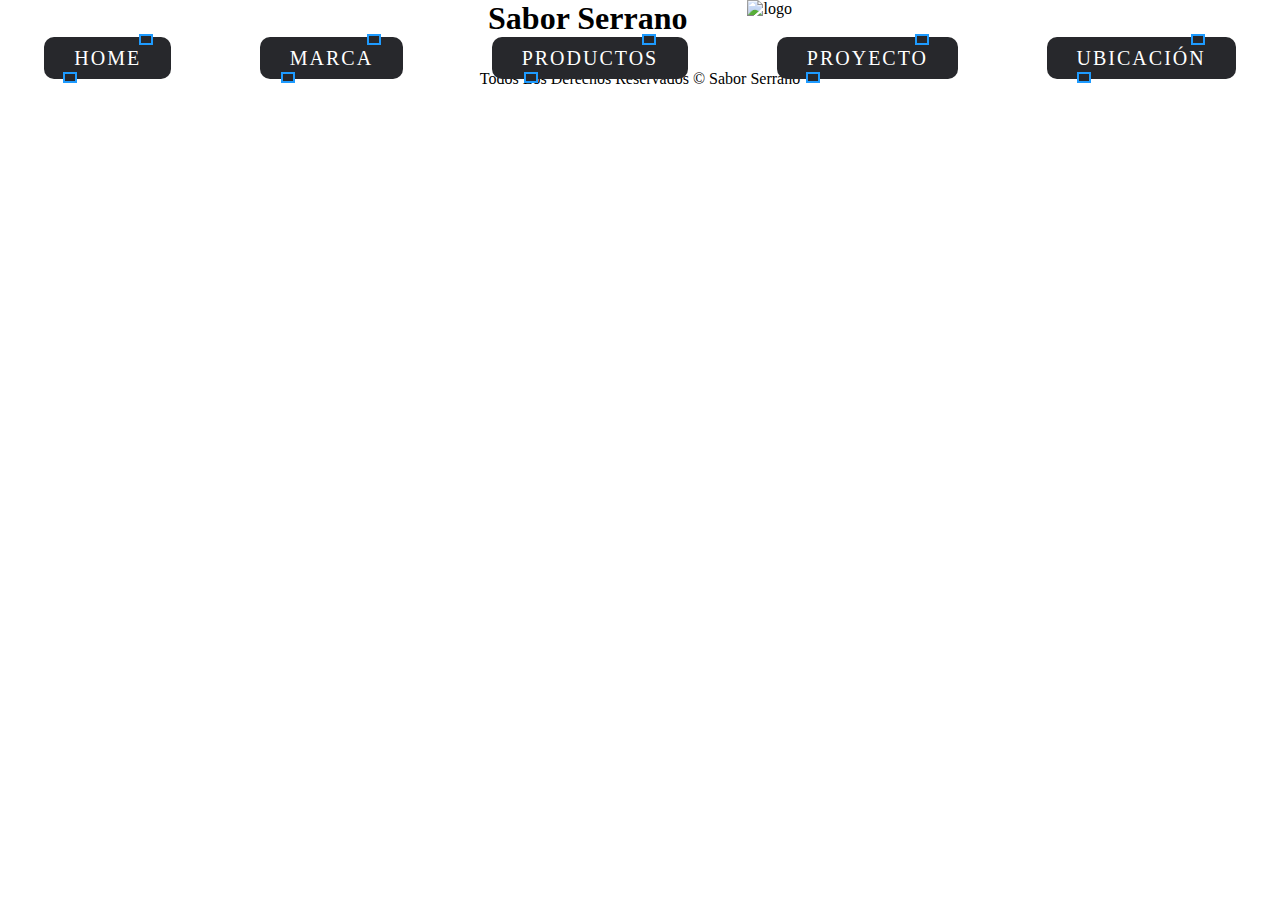
==== pages/marca.html @ 1f18331c "tp" ====
<!DOCTYPE html>
<html lang="en">

<head>
    <meta charset="UTF-8">
    <meta http-equiv="X-UA-Compatible" content="IE=edge">
    <meta name="viewport" content="width=device-width, initial-scale=1.0">
    <link rel="stylesheet" href="../css/style.css">

    <!-- Bootstrap -->
    <link href="https://cdn.jsdelivr.net/npm/bootstrap@5.2.0-beta1/dist/css/bootstrap.min.css" rel="stylesheet"
        integrity="sha384-0evHe/X+R7YkIZDRvuzKMRqM+OrBnVFBL6DOitfPri4tjfHxaWutUpFmBp4vmVor" crossorigin="anonymous">



    <title>Sabor Serrano</title>
</head>

<body>
    <div class="encabezado">
        <h1>Sabor Serrano</h1>
        <img src="" alt="logo">
    </div>
    <nav>
        <ul>
            <li>
                <a href="../index.html" style="--clr:#1e9bff"><span>Home</span><i></i></a>
            </li>
            <li>
                <a href="./marca.html" style="--clr:#1e9bff"><span>Marca</span><i></i></a>
            </li>
            <li>
                <a href="./productos.html" style="--clr:#1e9bff"><span>Productos</span><i></i></a>
            </li>
            <li>
                <a href="./proyecto.html" style="--clr:#1e9bff"><span>Proyecto</span><i></i></a>
            </li>
            <li>
                <a href="./ubicacion.html" style="--clr:#1e9bff"><span>Ubicación</span><i></i></a>
            </li>
        </ul>
    </nav>

    <footer>
        <p>Todos Los Derechos Reservados &copy; Sabor Serrano</p>
    </footer>


    <!-- JavaScript Bootstrap -->
    <script src="https://cdn.jsdelivr.net/npm/bootstrap@5.2.0-beta1/dist/js/bootstrap.bundle.min.js"
        integrity="sha384-pprn3073KE6tl6bjs2QrFaJGz5/SUsLqktiwsUTF55Jfv3qYSDhgCecCxMW52nD2"
        crossorigin="anonymous"></script>
</body>

</html>
---- css/style.css ----
*{
    margin: 0;
    padding: 0;
    box-sizing: border-box;
}

/* Encabezado */
.encabezado{
    display: flex;
    justify-content: center;
    text-align: center;
    gap: 60px;
}


/* Navegacion */

ul{
    display: flex;
    justify-content: space-around;
    text-align: center;
    padding-top: 10px;
}

li{
    list-style: none;
}

li a{
    text-decoration: none;  
    color: #fff;
    background: #27282c;
}

a{
    position: relative;
    background: #444;
    color: #fff;
    text-transform: uppercase;
    font-size: 20px;
    border-radius: 10px;
    letter-spacing: .1em;
    padding: 10px 30px;
    transition: .5s;
}

a:hover{
    letter-spacing: .10em;
    background: var(--clr);
    color: var(--clr);
    box-shadow: 0 0 35px var(--clr);
}

a::before{
    content: '';
    position: absolute;
    inset: 2;
    background: #27282c;
}

a span{
    position: relative;
    z-index: 1;
}

a i{
    position: absolute;
    inset: 0;
    display: block;
}

a i::before{
    content: '';
    position: absolute;
    top: -3.5px;
    left: 80%;
    width: 10px;
    height: 7px;
    border: 2px solid var(--clr);
    background: #27282c;
    transform: translateX(-50%);
    transition: .5s;
}

a:hover i::before{
    width: 20px;
    left: 20%;
}

a i::after{
    content: '';
    position: absolute;
    bottom: -3.5px;
    left: 20%;
    width: 10px;
    height: 7px;
    border: 2px solid var(--clr);
    background: #27282c;
    transform: translateX(-50%);
    transition: .5s;
}

a:hover i::after{
    width: 20px;
    left: 80%;
}

/* Footer */

footer{
    text-align: center;
}


/* Productos */

h2{
    text-align: center;
    padding-top: 30px;
}

.contenedor{
    padding-top: 20px;
    display: flex;
    justify-content: center;
    flex-wrap: wrap;
    gap: 20px;
}

article{
    width: 350px;
    height: 300px;
    background: #777;
    border-radius: 7px;
    border: 2px solid #27282c;
}

/* Ubicación */

.mapa{
    display: flex;
    justify-content: center;
    align-items: center;
}

section{
    text-align: center;
    padding-top: 30px;
}
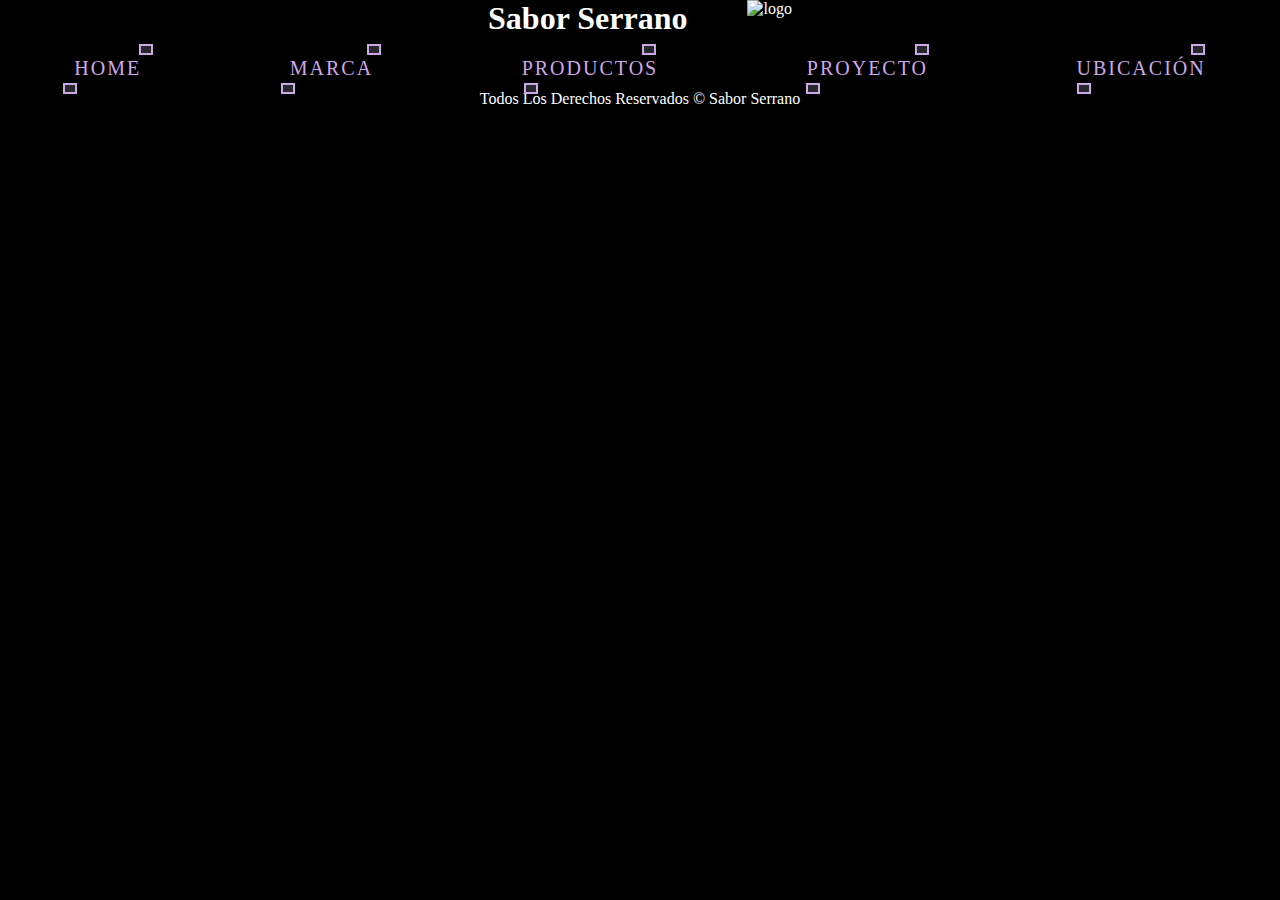
==== commit 7f8590c0: "tp" ====
--- a/pages/marca.html
+++ b/pages/marca.html
@@ -22,23 +22,15 @@
         <img src="" alt="logo">
     </div>
     <nav>
-        <ul>
-            <li>
-                <a href="../index.html" style="--clr:#1e9bff"><span>Home</span><i></i></a>
-            </li>
-            <li>
-                <a href="./marca.html" style="--clr:#1e9bff"><span>Marca</span><i></i></a>
-            </li>
-            <li>
-                <a href="./productos.html" style="--clr:#1e9bff"><span>Productos</span><i></i></a>
-            </li>
-            <li>
-                <a href="./proyecto.html" style="--clr:#1e9bff"><span>Proyecto</span><i></i></a>
-            </li>
-            <li>
-                <a href="./ubicacion.html" style="--clr:#1e9bff"><span>Ubicación</span><i></i></a>
-            </li>
-        </ul>
+        <a href="../index.html" style="--clr:#CCA8E6"><span>Home</span><i></i></a>
+        
+        <a href="./marca.html" style="--clr:#CCA8E6"><span>Marca</span><i></i></a>
+        
+        <a href="./productos.html" style="--clr:#CCA8E6"><span>Productos</span><i></i></a>
+        
+        <a href="./proyecto.html" style="--clr:#CCA8E6"><span>Proyecto</span><i></i></a>
+        
+        <a href="./ubicacion.html" style="--clr:#CCA8E6"><span>Ubicación</span><i></i></a>
     </nav>
 
     <footer>
--- a/css/style.css
+++ b/css/style.css
@@ -2,6 +2,7 @@
     margin: 0;
     padding: 0;
     box-sizing: border-box;
+    background-color: #000;
 }
 
 /* Encabezado */
@@ -10,32 +11,28 @@
     justify-content: center;
     text-align: center;
     gap: 60px;
+    color: #fff;
 }
 
 
 /* Navegacion */
 
-ul{
+nav{
     display: flex;
     justify-content: space-around;
     text-align: center;
     padding-top: 10px;
 }
 
-li{
-    list-style: none;
-}
-
-li a{
-    text-decoration: none;  
-    color: #fff;
-    background: #27282c;
+nav a{
+    text-decoration: none;
+    color: var(--clr);
 }
 
 a{
     position: relative;
     background: #444;
-    color: #fff;
+    color: var(--clr);
     text-transform: uppercase;
     font-size: 20px;
     border-radius: 10px;
@@ -109,11 +106,50 @@
 
 footer{
     text-align: center;
+    color: #fff;
 }
 
 
 /* Productos */
+.carru{
+    position: relative;
+    width: 100%;
+    height: 300px;
+    display: flex;
+    justify-content: center;
+    align-items: center;
+}
 
+.botones{
+    font-size: 30px;
+    width: 70px;
+    height: 70px;
+    line-height: 70px;
+    border-radius: 50%;
+    background-color: rgba(0, 0, 0, .7);
+    text-align: center;
+    font-weight: bold;
+    position: absolute;
+    color: #fff;
+    box-shadow: 0 0 10px rgba(255, 255, 255, .6);
+    -webkit-transition: all .3s ease;
+    -o-transition: all 3s ease;
+    transition: all 3s ease;
+}
+
+.botones:hover{
+    cursor: pointer;
+}
+
+.atras{
+    left: 2%;
+    top: calc(50% - 70px);
+}
+
+.siguiente{
+    right: 2%;
+    top: calc(50% - 70px);
+}
 h2{
     text-align: center;
     padding-top: 30px;
@@ -144,6 +180,8 @@
 }
 
 section{
+    display: flex;
+    justify-content: center;
     text-align: center;
-    padding-top: 30px;
+    flex-direction: column;
 }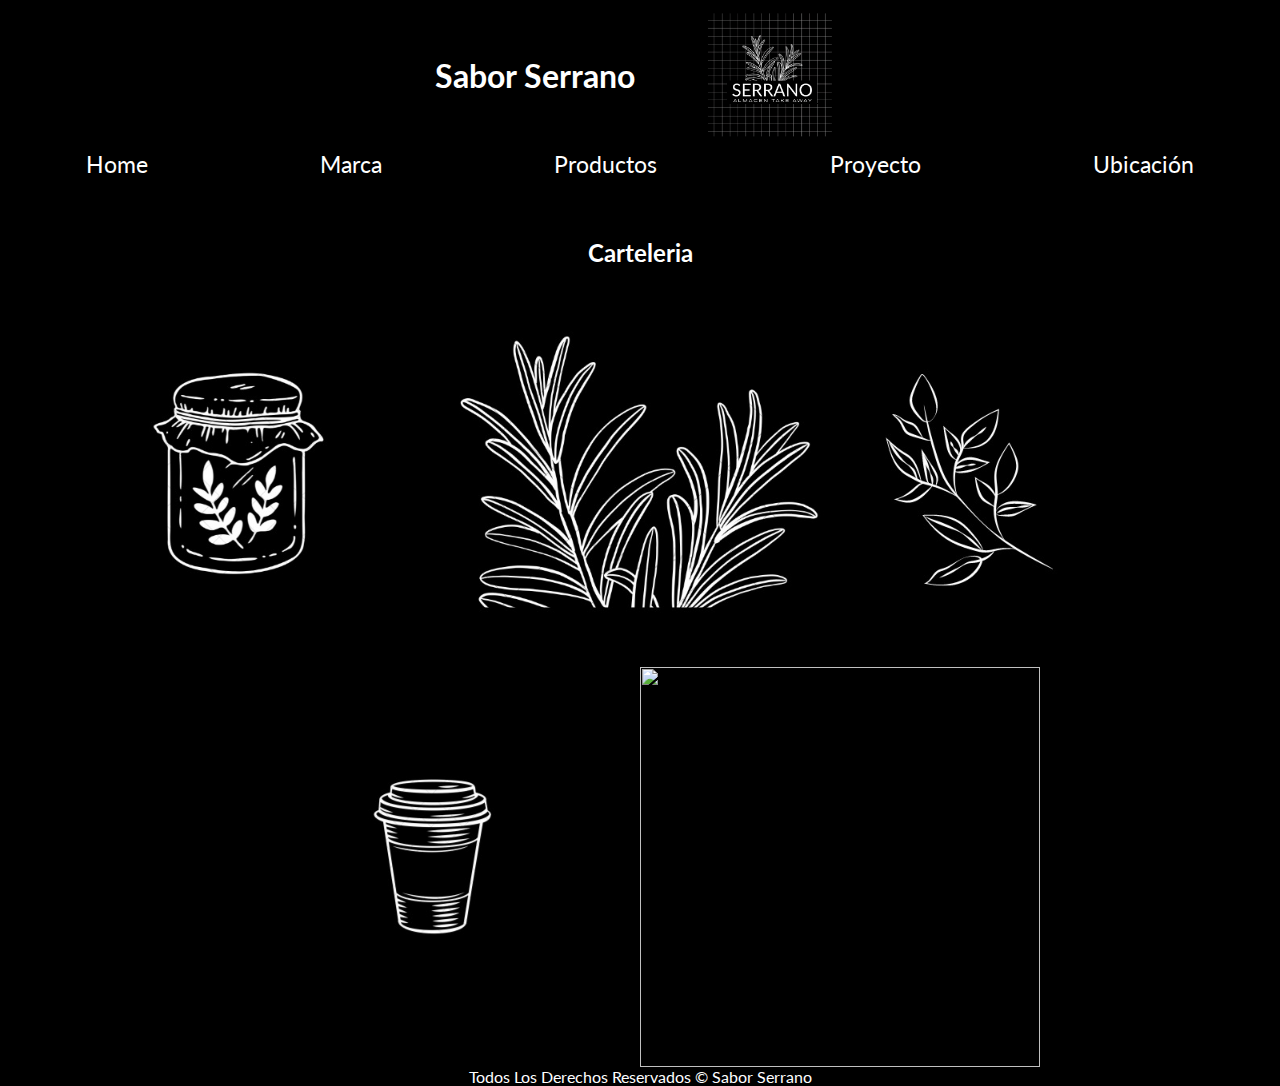
==== commit 7124702a: "tp" ====
--- a/pages/marca.html
+++ b/pages/marca.html
@@ -5,6 +5,9 @@
     <meta charset="UTF-8">
     <meta http-equiv="X-UA-Compatible" content="IE=edge">
     <meta name="viewport" content="width=device-width, initial-scale=1.0">
+    <link rel="preconnect" href="https://fonts.googleapis.com">
+    <link rel="preconnect" href="https://fonts.gstatic.com" crossorigin>
+    <link href="https://fonts.googleapis.com/css2?family=Lato:wght@400;700&display=swap" rel="stylesheet">
     <link rel="stylesheet" href="../css/style.css">
 
     <!-- Bootstrap -->
@@ -19,19 +22,31 @@
 <body>
     <div class="encabezado">
         <h1>Sabor Serrano</h1>
-        <img src="" alt="logo">
+        <img src="../img/logo.jpeg" alt="logo" class="logo">
     </div>
     <nav>
         <a href="../index.html" style="--clr:#CCA8E6"><span>Home</span><i></i></a>
-        
+
         <a href="./marca.html" style="--clr:#CCA8E6"><span>Marca</span><i></i></a>
-        
+
         <a href="./productos.html" style="--clr:#CCA8E6"><span>Productos</span><i></i></a>
-        
+
         <a href="./proyecto.html" style="--clr:#CCA8E6"><span>Proyecto</span><i></i></a>
-        
+
         <a href="./ubicacion.html" style="--clr:#CCA8E6"><span>Ubicación</span><i></i></a>
     </nav>
+
+    <main id="marca">
+        <h2 class="marca__h2">Carteleria</h2>
+
+        <div class="marca__contenedor">
+            <img src="../img/frasco.jpeg" alt="Frasco" class="contenedor__img">
+            <img src="../img/rama.jpeg" alt="Rama" class="contenedor__img">
+            <img src="../img/rama2.jpeg" alt="Rama" class="contenedor__img">
+            <img src="../img/vaso.jpeg" alt="Vaso" class="contenedor__img">
+            <img src="" alt="" class="contenedor__img">
+        </div>
+    </main>
 
     <footer>
         <p>Todos Los Derechos Reservados &copy; Sabor Serrano</p>
--- a/css/style.css
+++ b/css/style.css
@@ -3,21 +3,42 @@
     padding: 0;
     box-sizing: border-box;
     background-color: #000;
+    font-family: lato;
+    color: #fff;
 }
 
 /* Encabezado */
 .encabezado{
     display: flex;
     justify-content: center;
-    text-align: center;
     gap: 60px;
     color: #fff;
 }
+.encabezado h1{
+    display: grid;
+    place-items: center;
+}
+
+.logo{
+    width: 150px;
+    height: 150px;
+}
 
 
 /* Navegacion */
-
 nav{
+    display: flex;
+    justify-content: space-around;
+    text-align: center;
+}
+
+nav a{
+    text-decoration: none;
+    font-size: 23px;
+}
+
+
+/* nav{
     display: flex;
     justify-content: space-around;
     text-align: center;
@@ -100,7 +121,7 @@
 a:hover i::after{
     width: 20px;
     left: 80%;
-}
+} */
 
 /* Footer */
 
@@ -110,7 +131,27 @@
 }
 
 
+
+/* Marca */
+
+.marca__h2{
+    text-align: center;
+}
+
+.marca__contenedor{
+    display: flex;
+    justify-content: center;
+    flex-wrap: wrap;
+}
+
+.contenedor__img{
+    width: 400px;
+    height: 400px;
+}
 /* Productos */
+main{
+    padding-top: 30px;
+}
 .carru{
     position: relative;
     width: 100%;
@@ -171,6 +212,12 @@
     border: 2px solid #27282c;
 }
 
+article img{
+    width: 350px;
+    height: 300px;
+    border-radius: 7px;
+}
+
 /* Ubicación */
 
 .mapa{
